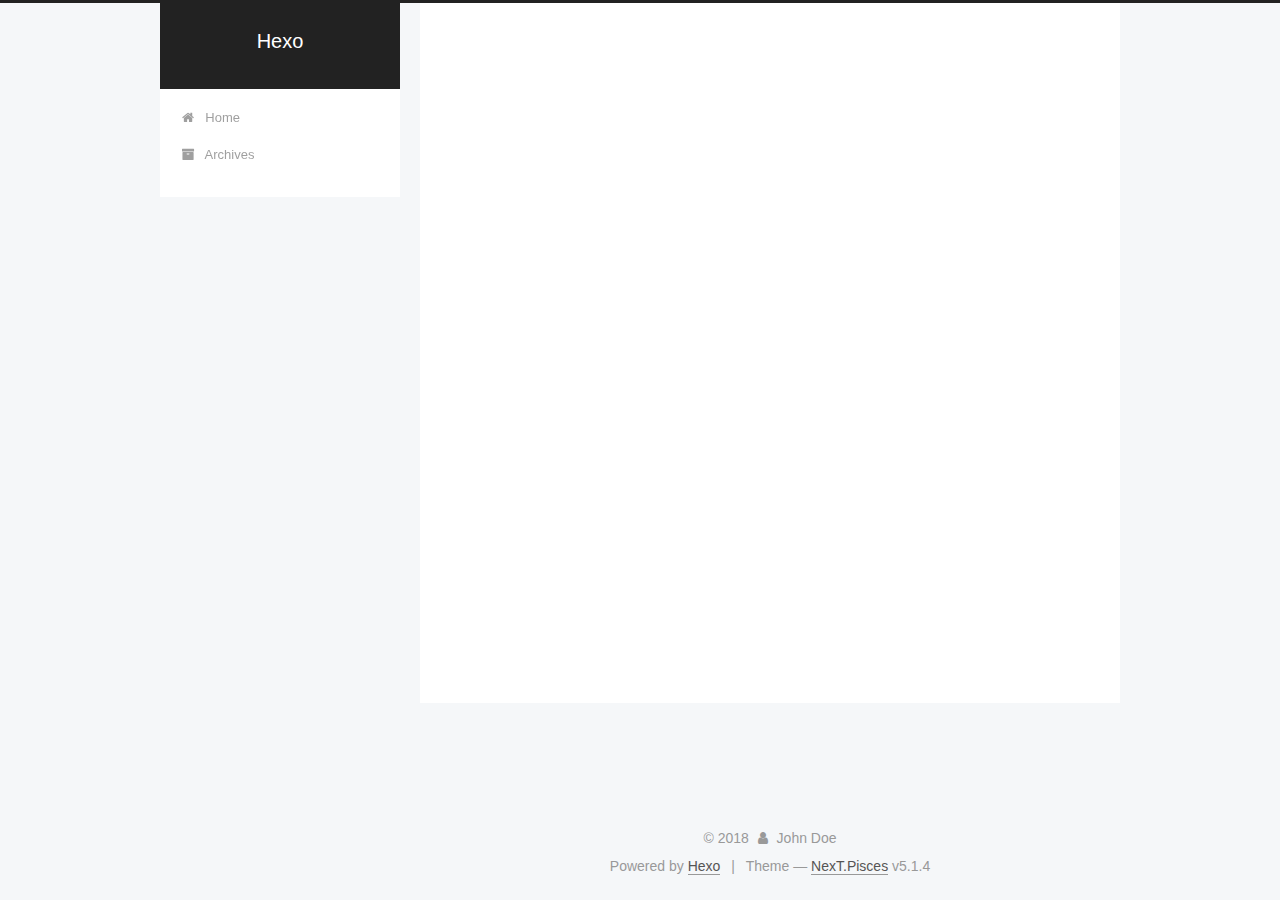
==== archives/index.html @ c9b297ca "Site updated: 2018-09-08 12:17:05" ====
<!DOCTYPE html>



  


<html class="theme-next pisces use-motion" lang="">
<head>
  <meta charset="UTF-8"/>
<meta http-equiv="X-UA-Compatible" content="IE=edge" />
<meta name="viewport" content="width=device-width, initial-scale=1, maximum-scale=1"/>
<meta name="theme-color" content="#222">









<meta http-equiv="Cache-Control" content="no-transform" />
<meta http-equiv="Cache-Control" content="no-siteapp" />
















  
  
  <link href="/lib/fancybox/source/jquery.fancybox.css?v=2.1.5" rel="stylesheet" type="text/css" />







<link href="/lib/font-awesome/css/font-awesome.min.css?v=4.6.2" rel="stylesheet" type="text/css" />

<link href="/css/main.css?v=5.1.4" rel="stylesheet" type="text/css" />


  <link rel="apple-touch-icon" sizes="180x180" href="/images/apple-touch-icon-next.png?v=5.1.4">


  <link rel="icon" type="image/png" sizes="32x32" href="/images/favicon-32x32-next.png?v=5.1.4">


  <link rel="icon" type="image/png" sizes="16x16" href="/images/favicon-16x16-next.png?v=5.1.4">


  <link rel="mask-icon" href="/images/logo.svg?v=5.1.4" color="#222">





  <meta name="keywords" content="Hexo, NexT" />










<meta property="og:type" content="website">
<meta property="og:title" content="Hexo">
<meta property="og:url" content="http://yoursite.com/archives/index.html">
<meta property="og:site_name" content="Hexo">
<meta property="og:locale" content="default">
<meta name="twitter:card" content="summary">
<meta name="twitter:title" content="Hexo">



<script type="text/javascript" id="hexo.configurations">
  var NexT = window.NexT || {};
  var CONFIG = {
    root: '/',
    scheme: 'Pisces',
    version: '5.1.4',
    sidebar: {"position":"left","display":"post","offset":12,"b2t":false,"scrollpercent":false,"onmobile":false},
    fancybox: true,
    tabs: true,
    motion: {"enable":true,"async":false,"transition":{"post_block":"fadeIn","post_header":"slideDownIn","post_body":"slideDownIn","coll_header":"slideLeftIn","sidebar":"slideUpIn"}},
    duoshuo: {
      userId: '0',
      author: 'Author'
    },
    algolia: {
      applicationID: '',
      apiKey: '',
      indexName: '',
      hits: {"per_page":10},
      labels: {"input_placeholder":"Search for Posts","hits_empty":"We didn't find any results for the search: ${query}","hits_stats":"${hits} results found in ${time} ms"}
    }
  };
</script>



  <link rel="canonical" href="http://yoursite.com/archives/"/>





  <title>Archive | Hexo</title>
  








</head>

<body itemscope itemtype="http://schema.org/WebPage" lang="default">

  
  
    
  

  <div class="container sidebar-position-left page-archive">
    <div class="headband"></div>

    <header id="header" class="header" itemscope itemtype="http://schema.org/WPHeader">
      <div class="header-inner"><div class="site-brand-wrapper">
  <div class="site-meta ">
    

    <div class="custom-logo-site-title">
      <a href="/"  class="brand" rel="start">
        <span class="logo-line-before"><i></i></span>
        <span class="site-title">Hexo</span>
        <span class="logo-line-after"><i></i></span>
      </a>
    </div>
      
        <p class="site-subtitle"></p>
      
  </div>

  <div class="site-nav-toggle">
    <button>
      <span class="btn-bar"></span>
      <span class="btn-bar"></span>
      <span class="btn-bar"></span>
    </button>
  </div>
</div>

<nav class="site-nav">
  

  
    <ul id="menu" class="menu">
      
        
        <li class="menu-item menu-item-home">
          <a href="/" rel="section">
            
              <i class="menu-item-icon fa fa-fw fa-home"></i> <br />
            
            Home
          </a>
        </li>
      
        
        <li class="menu-item menu-item-archives">
          <a href="/archives/" rel="section">
            
              <i class="menu-item-icon fa fa-fw fa-archive"></i> <br />
            
            Archives
          </a>
        </li>
      

      
    </ul>
  

  
</nav>



 </div>
    </header>

    <main id="main" class="main">
      <div class="main-inner">
        <div class="content-wrap">
          <div id="content" class="content">
            

  
  
  
  <div class="post-block archive">
    <div id="posts" class="posts-collapse">
      <span class="archive-move-on"></span>

      <span class="archive-page-counter">
        
        
        
          
        
        Um..! 1 post. Keep on posting.
      </span>

      

        
        
        

        
          
          <div class="collection-title">
            <h1 class="archive-year" id="archive-year-2018">2018</h1>
          </div>
        
        

        

  <article class="post post-type-normal" itemscope itemtype="http://schema.org/Article">
    <header class="post-header">

      <h2 class="post-title">
        
            <a class="post-title-link" href="/2018/09/08/hello-world/" itemprop="url">
              
                <span itemprop="name">Hello World</span>
              
            </a>
        
      </h2>

      <div class="post-meta">
        <time class="post-time" itemprop="dateCreated"
              datetime="2018-09-08T11:12:40+08:00"
              content="2018-09-08" >
          09-08
        </time>
      </div>

    </header>
  </article>



      

    </div>
  </div>
  
  
  

  



          </div>
          


          

        </div>
        
          
  
  <div class="sidebar-toggle">
    <div class="sidebar-toggle-line-wrap">
      <span class="sidebar-toggle-line sidebar-toggle-line-first"></span>
      <span class="sidebar-toggle-line sidebar-toggle-line-middle"></span>
      <span class="sidebar-toggle-line sidebar-toggle-line-last"></span>
    </div>
  </div>

  <aside id="sidebar" class="sidebar">
    
    <div class="sidebar-inner">

      

      

      <section class="site-overview-wrap sidebar-panel sidebar-panel-active">
        <div class="site-overview">
          <div class="site-author motion-element" itemprop="author" itemscope itemtype="http://schema.org/Person">
            
              <p class="site-author-name" itemprop="name">John Doe</p>
              <p class="site-description motion-element" itemprop="description"></p>
          </div>

          <nav class="site-state motion-element">

            
              <div class="site-state-item site-state-posts">
              
                <a href="/archives/">
              
                  <span class="site-state-item-count">1</span>
                  <span class="site-state-item-name">posts</span>
                </a>
              </div>
            

            

            

          </nav>

          

          

          
          

          
          

          

        </div>
      </section>

      

      

    </div>
  </aside>


        
      </div>
    </main>

    <footer id="footer" class="footer">
      <div class="footer-inner">
        <div class="copyright">&copy; <span itemprop="copyrightYear">2018</span>
  <span class="with-love">
    <i class="fa fa-user"></i>
  </span>
  <span class="author" itemprop="copyrightHolder">John Doe</span>

  
</div>


  <div class="powered-by">Powered by <a class="theme-link" target="_blank" href="https://hexo.io">Hexo</a></div>



  <span class="post-meta-divider">|</span>



  <div class="theme-info">Theme &mdash; <a class="theme-link" target="_blank" href="https://github.com/iissnan/hexo-theme-next">NexT.Pisces</a> v5.1.4</div>




        







        
      </div>
    </footer>

    
      <div class="back-to-top">
        <i class="fa fa-arrow-up"></i>
        
      </div>
    

    

  </div>

  

<script type="text/javascript">
  if (Object.prototype.toString.call(window.Promise) !== '[object Function]') {
    window.Promise = null;
  }
</script>









  












  
  
    <script type="text/javascript" src="/lib/jquery/index.js?v=2.1.3"></script>
  

  
  
    <script type="text/javascript" src="/lib/fastclick/lib/fastclick.min.js?v=1.0.6"></script>
  

  
  
    <script type="text/javascript" src="/lib/jquery_lazyload/jquery.lazyload.js?v=1.9.7"></script>
  

  
  
    <script type="text/javascript" src="/lib/velocity/velocity.min.js?v=1.2.1"></script>
  

  
  
    <script type="text/javascript" src="/lib/velocity/velocity.ui.min.js?v=1.2.1"></script>
  

  
  
    <script type="text/javascript" src="/lib/fancybox/source/jquery.fancybox.pack.js?v=2.1.5"></script>
  


  


  <script type="text/javascript" src="/js/src/utils.js?v=5.1.4"></script>

  <script type="text/javascript" src="/js/src/motion.js?v=5.1.4"></script>



  
  


  <script type="text/javascript" src="/js/src/affix.js?v=5.1.4"></script>

  <script type="text/javascript" src="/js/src/schemes/pisces.js?v=5.1.4"></script>



  

  


  <script type="text/javascript" src="/js/src/bootstrap.js?v=5.1.4"></script>



  


  




	





  





  












  





  

  

  

  
  

  

  

  

</body>
</html>
---- css/main.css ----
/* normalize.css v3.0.2 | MIT License | git.io/normalize */
html {
  font-family: sans-serif; /* 1 */
  -ms-text-size-adjust: 100%; /* 2 */
  -webkit-text-size-adjust: 100%; /* 2 */
}
body {
  margin: 0;
}
article,
aside,
details,
figcaption,
figure,
footer,
header,
hgroup,
main,
menu,
nav,
section,
summary {
  display: block;
}
audio,
canvas,
progress,
video {
  display: inline-block; /* 1 */
  vertical-align: baseline; /* 2 */
}
audio:not([controls]) {
  display: none;
  height: 0;
}
[hidden],
template {
  display: none;
}
a {
  background-color: transparent;
}
a:active,
a:hover {
  outline: 0;
}
abbr[title] {
  border-bottom: 1px dotted;
}
b,
strong {
  font-weight: bold;
}
dfn {
  font-style: italic;
}
h1 {
  font-size: 2em;
  margin: 0.67em 0;
}
mark {
  background: #ff0;
  color: #000;
}
small {
  font-size: 80%;
}
sub,
sup {
  font-size: 75%;
  line-height: 0;
  position: relative;
  vertical-align: baseline;
}
sup {
  top: -0.5em;
}
sub {
  bottom: -0.25em;
}
img {
  border: 0;
}
svg:not(:root) {
  overflow: hidden;
}
figure {
  margin: 1em 40px;
}
hr {
  -moz-box-sizing: content-box;
  box-sizing: content-box;
  height: 0;
}
pre {
  overflow: auto;
}
code,
kbd,
pre,
samp {
  font-family: monospace, monospace;
  font-size: 1em;
}
button,
input,
optgroup,
select,
textarea {
  color: inherit; /* 1 */
  font: inherit; /* 2 */
  margin: 0; /* 3 */
}
button {
  overflow: visible;
}
button,
select {
  text-transform: none;
}
button,
html input[type="button"],
input[type="reset"],
input[type="submit"] {
  -webkit-appearance: button; /* 2 */
  cursor: pointer; /* 3 */
}
button[disabled],
html input[disabled] {
  cursor: default;
}
button::-moz-focus-inner,
input::-moz-focus-inner {
  border: 0;
  padding: 0;
}
input {
  line-height: normal;
}
input[type="checkbox"],
input[type="radio"] {
  box-sizing: border-box; /* 1 */
  padding: 0; /* 2 */
}
input[type="number"]::-webkit-inner-spin-button,
input[type="number"]::-webkit-outer-spin-button {
  height: auto;
}
input[type="search"] {
  -webkit-appearance: textfield; /* 1 */
  -moz-box-sizing: content-box;
  -webkit-box-sizing: content-box; /* 2 */
  box-sizing: content-box;
}
input[type="search"]::-webkit-search-cancel-button,
input[type="search"]::-webkit-search-decoration {
  -webkit-appearance: none;
}
fieldset {
  border: 1px solid #c0c0c0;
  margin: 0 2px;
  padding: 0.35em 0.625em 0.75em;
}
legend {
  border: 0; /* 1 */
  padding: 0; /* 2 */
}
textarea {
  overflow: auto;
}
optgroup {
  font-weight: bold;
}
table {
  border-collapse: collapse;
  border-spacing: 0;
}
td,
th {
  padding: 0;
}
::selection {
  background: #262a30;
  color: #fff;
}
body {
  position: relative;
  font-family: 'Lato', "PingFang SC", "Microsoft YaHei", sans-serif;
  font-size: 14px;
  line-height: 2;
  color: #555;
  background: #f5f7f9;
}
@media (max-width: 767px) {
  body {
    padding-right: 0 !important;
  }
}
@media (min-width: 768px) and (max-width: 991px) {
  body {
    padding-right: 0 !important;
  }
}
@media (min-width: 1600px) {
  body {
    font-size: 16px;
  }
}
h1,
h2,
h3,
h4,
h5,
h6 {
  margin: 0;
  padding: 0;
  font-weight: bold;
  line-height: 1.5;
  font-family: 'Lato', "PingFang SC", "Microsoft YaHei", sans-serif;
}
h2,
h3,
h4,
h5,
h6 {
  margin: 20px 0 15px;
}
h1 {
  font-size: 22px;
}
@media (max-width: 767px) {
  h1 {
    font-size: 18px;
  }
}
h2 {
  font-size: 20px;
}
@media (max-width: 767px) {
  h2 {
    font-size: 16px;
  }
}
h3 {
  font-size: 18px;
}
@media (max-width: 767px) {
  h3 {
    font-size: 14px;
  }
}
h4 {
  font-size: 16px;
}
@media (max-width: 767px) {
  h4 {
    font-size: 12px;
  }
}
h5 {
  font-size: 14px;
}
@media (max-width: 767px) {
  h5 {
    font-size: 10px;
  }
}
h6 {
  font-size: 12px;
}
@media (max-width: 767px) {
  h6 {
    font-size: 8px;
  }
}
p {
  margin: 0 0 20px 0;
}
a {
  color: #555;
  text-decoration: none;
  outline: none;
  border-bottom: 1px solid #999;
  word-wrap: break-word;
}
a:hover {
  color: #222;
  border-bottom-color: #222;
}
blockquote {
  margin: 0;
  padding: 0;
}
img {
  display: block;
  margin: auto;
  max-width: 100%;
  height: auto;
}
hr {
  margin: 40px 0;
  height: 3px;
  border: none;
  background-color: #ddd;
  background-image: repeating-linear-gradient(-45deg, #fff, #fff 4px, transparent 4px, transparent 8px);
}
blockquote {
  padding: 0 15px;
  color: #666;
  border-left: 4px solid #ddd;
}
blockquote cite::before {
  content: "-";
  padding: 0 5px;
}
dt {
  font-weight: 700;
}
dd {
  margin: 0;
  padding: 0;
}
kbd {
  border: 1px solid #ccc;
  border-radius: 0.2em;
  box-shadow: 0.1em 0.1em 0.2em rgba(0,0,0,0.1);
  background-color: #f9f9f9;
  font-family: inherit;
  background-image: -webkit-linear-gradient(top, #eee, #fff, #eee);
  padding: 0.1em 0.3em;
  white-space: nowrap;
}
.text-left {
  text-align: left;
}
.text-center {
  text-align: center;
}
.text-right {
  text-align: right;
}
.text-justify {
  text-align: justify;
}
.text-nowrap {
  white-space: nowrap;
}
.text-lowercase {
  text-transform: lowercase;
}
.text-uppercase {
  text-transform: uppercase;
}
.text-capitalize {
  text-transform: capitalize;
}
.center-block {
  display: block;
  margin-left: auto;
  margin-right: auto;
}
.clearfix:before,
.clearfix:after {
  content: " ";
  display: table;
}
.clearfix:after {
  clear: both;
}
.pullquote {
  width: 45%;
}
.pullquote.left {
  float: left;
  margin-left: 5px;
  margin-right: 10px;
}
.pullquote.right {
  float: right;
  margin-left: 10px;
  margin-right: 5px;
}
.affix.affix.affix {
  position: fixed;
}
.translation {
  margin-top: -20px;
  font-size: 14px;
  color: #999;
}
.scrollbar-measure {
  width: 100px;
  height: 100px;
  overflow: scroll;
  position: absolute;
  top: -9999px;
}
.use-motion .motion-element {
  opacity: 0;
}
table {
  margin: 20px 0;
  width: 100%;
  border-collapse: collapse;
  border-spacing: 0;
  border: 1px solid #ddd;
  font-size: 14px;
  table-layout: fixed;
  word-wrap: break-all;
}
table>tbody>tr:nth-of-type(odd) {
  background-color: #f9f9f9;
}
table>tbody>tr:hover {
  background-color: #f5f5f5;
}
caption,
th,
td {
  padding: 8px;
  text-align: left;
  vertical-align: middle;
  font-weight: normal;
}
th,
td {
  border-bottom: 3px solid #ddd;
  border-right: 1px solid #eee;
}
th {
  padding-bottom: 10px;
  font-weight: 700;
}
td {
  border-bottom-width: 1px;
}
html,
body {
  height: 100%;
}
.container {
  position: relative;
  min-height: 100%;
}
.header-inner {
  margin: 0 auto;
  padding: 100px 0 70px;
  width: 700px;
}
@media (min-width: 1600px) {
  .container .header-inner {
    width: 900px;
  }
}
.main {
  padding-bottom: 150px;
}
.main-inner {
  margin: 0 auto;
  width: 700px;
}
@media (min-width: 1600px) {
  .container .main-inner {
    width: 900px;
  }
}
.footer {
  position: absolute;
  left: 0;
  bottom: 0;
  width: 100%;
  min-height: 50px;
}
.footer-inner {
  box-sizing: border-box;
  margin: 20px auto;
  width: 700px;
}
@media (min-width: 1600px) {
  .container .footer-inner {
    width: 900px;
  }
}
pre,
.highlight {
  overflow: auto;
  margin: 20px 0;
  padding: 0;
  font-size: 13px;
  color: #4d4d4c;
  background: #f7f7f7;
  line-height: 1.6;
}
pre,
code {
  font-family: consolas, Menlo, "PingFang SC", "Microsoft YaHei", monospace;
}
code {
  padding: 2px 4px;
  word-wrap: break-word;
  color: #555;
  background: #eee;
  border-radius: 3px;
  font-size: 13px;
}
pre {
  padding: 10px;
}
pre code {
  padding: 0;
  color: #4d4d4c;
  background: none;
  text-shadow: none;
}
.highlight {
  border-radius: 1px;
}
.highlight pre {
  border: none;
  margin: 0;
  padding: 10px 0;
}
.highlight table {
  margin: 0;
  width: auto;
  border: none;
}
.highlight td {
  border: none;
  padding: 0;
}
.highlight figcaption {
  font-size: 1em;
  color: #4d4d4c;
  line-height: 1em;
  margin-bottom: 1em;
}
.highlight figcaption:before,
.highlight figcaption:after {
  content: " ";
  display: table;
}
.highlight figcaption:after {
  clear: both;
}
.highlight figcaption a {
  float: right;
  color: #4d4d4c;
}
.highlight figcaption a:hover {
  border-bottom-color: #4d4d4c;
}
.highlight .gutter pre {
  padding-left: 10px;
  padding-right: 10px;
  color: #869194;
  text-align: right;
  background-color: #eff2f3;
}
.highlight .code pre {
  width: 100%;
  padding-left: 10px;
  padding-right: 10px;
  background-color: #f7f7f7;
}
.highlight .line {
  height: 20px;
}
.gutter {
  -webkit-user-select: none;
  -moz-user-select: none;
  -ms-user-select: none;
  user-select: none;
}
.gist table {
  width: auto;
}
.gist table td {
  border: none;
}
pre .deletion {
  background: #fdd;
}
pre .addition {
  background: #dfd;
}
pre .meta {
  color: #8959a8;
}
pre .comment {
  color: #8e908c;
}
pre .variable,
pre .attribute,
pre .tag,
pre .regexp,
pre .ruby .constant,
pre .xml .tag .title,
pre .xml .pi,
pre .xml .doctype,
pre .html .doctype,
pre .css .id,
pre .css .class,
pre .css .pseudo {
  color: #c82829;
}
pre .number,
pre .preprocessor,
pre .built_in,
pre .literal,
pre .params,
pre .constant,
pre .command {
  color: #f5871f;
}
pre .ruby .class .title,
pre .css .rules .attribute,
pre .string,
pre .value,
pre .inheritance,
pre .header,
pre .ruby .symbol,
pre .xml .cdata,
pre .special,
pre .number,
pre .formula {
  color: #718c00;
}
pre .title,
pre .css .hexcolor {
  color: #3e999f;
}
pre .function,
pre .python .decorator,
pre .python .title,
pre .ruby .function .title,
pre .ruby .title .keyword,
pre .perl .sub,
pre .javascript .title,
pre .coffeescript .title {
  color: #4271ae;
}
pre .keyword,
pre .javascript .function {
  color: #8959a8;
}
.full-image.full-image.full-image.full-image {
  border: none;
  max-width: 100%;
  width: auto;
  margin: 20px auto 25px;
}
@media (min-width: 992px) {
  .full-image.full-image.full-image.full-image {
    max-width: none;
    width: 118%;
    margin: 0 -9%;
  }
}
.blockquote-center,
.page-home .post-type-quote blockquote,
.page-post-detail .post-type-quote blockquote {
  position: relative;
  margin: 40px 0;
  padding: 0;
  border-left: none;
  text-align: center;
}
.blockquote-center::before,
.page-home .post-type-quote blockquote::before,
.page-post-detail .post-type-quote blockquote::before,
.blockquote-center::after,
.page-home .post-type-quote blockquote::after,
.page-post-detail .post-type-quote blockquote::after {
  position: absolute;
  content: ' ';
  display: block;
  width: 100%;
  height: 24px;
  opacity: 0.2;
  background-repeat: no-repeat;
  background-position: 0 -6px;
  background-size: 22px 22px;
}
.blockquote-center::before,
.page-home .post-type-quote blockquote::before,
.page-post-detail .post-type-quote blockquote::before {
  top: -20px;
  background-image: url("../images/quote-l.svg");
  border-top: 1px solid #ccc;
}
.blockquote-center::after,
.page-home .post-type-quote blockquote::after,
.page-post-detail .post-type-quote blockquote::after {
  bottom: -20px;
  background-image: url("../images/quote-r.svg");
  border-bottom: 1px solid #ccc;
  background-position: 100% 8px;
}
.blockquote-center p,
.page-home .post-type-quote blockquote p,
.page-post-detail .post-type-quote blockquote p,
.blockquote-center div,
.page-home .post-type-quote blockquote div,
.page-post-detail .post-type-quote blockquote div {
  text-align: center;
}
.post .post-body .group-picture img {
  box-sizing: border-box;
  padding: 0 3px;
  border: none;
}
.post .group-picture-row {
  overflow: hidden;
  margin-top: 6px;
}
.post .group-picture-row:first-child {
  margin-top: 0;
}
.post .group-picture-column {
  float: left;
}
.page-post-detail .post-body .group-picture-column {
  float: none;
  margin-top: 10px;
  width: auto !important;
}
.page-post-detail .post-body .group-picture-column img {
  margin: 0 auto;
}
.page-archive .group-picture-container {
  overflow: hidden;
}
.page-archive .group-picture-row {
  float: left;
}
.page-archive .group-picture-row:first-child {
  margin-top: 6px;
}
.page-archive .group-picture-column {
  max-width: 150px;
  max-height: 150px;
}
.post-body .note {
  position: relative;
  padding: 15px;
  margin-bottom: 20px;
  border: 1px solid #eee;
  border-left-width: 5px;
  border-radius: 3px;
}
.post-body .note h2,
.post-body .note h3,
.post-body .note h4,
.post-body .note h5,
.post-body .note h6 {
  margin-top: 0;
  margin-bottom: 0;
  border-bottom: initial;
  padding-top: 0 !important;
}
.post-body .note p:first-child,
.post-body .note ul:first-child,
.post-body .note ol:first-child,
.post-body .note table:first-child,
.post-body .note pre:first-child,
.post-body .note blockquote:first-child {
  margin-top: 0;
}
.post-body .note p:last-child,
.post-body .note ul:last-child,
.post-body .note ol:last-child,
.post-body .note table:last-child,
.post-body .note pre:last-child,
.post-body .note blockquote:last-child {
  margin-bottom: 0;
}
.post-body .note.default {
  border-left-color: #777;
}
.post-body .note.default h2,
.post-body .note.default h3,
.post-body .note.default h4,
.post-body .note.default h5,
.post-body .note.default h6 {
  color: #777;
}
.post-body .note.primary {
  border-left-color: #6f42c1;
}
.post-body .note.primary h2,
.post-body .note.primary h3,
.post-body .note.primary h4,
.post-body .note.primary h5,
.post-body .note.primary h6 {
  color: #6f42c1;
}
.post-body .note.info {
  border-left-color: #428bca;
}
.post-body .note.info h2,
.post-body .note.info h3,
.post-body .note.info h4,
.post-body .note.info h5,
.post-body .note.info h6 {
  color: #428bca;
}
.post-body .note.success {
  border-left-color: #5cb85c;
}
.post-body .note.success h2,
.post-body .note.success h3,
.post-body .note.success h4,
.post-body .note.success h5,
.post-body .note.success h6 {
  color: #5cb85c;
}
.post-body .note.warning {
  border-left-color: #f0ad4e;
}
.post-body .note.warning h2,
.post-body .note.warning h3,
.post-body .note.warning h4,
.post-body .note.warning h5,
.post-body .note.warning h6 {
  color: #f0ad4e;
}
.post-body .note.danger {
  border-left-color: #d9534f;
}
.post-body .note.danger h2,
.post-body .note.danger h3,
.post-body .note.danger h4,
.post-body .note.danger h5,
.post-body .note.danger h6 {
  color: #d9534f;
}
.post-body .label {
  display: inline;
  padding: 0 2px;
  white-space: nowrap;
}
.post-body .label.default {
  background-color: #f0f0f0;
}
.post-body .label.primary {
  background-color: #efe6f7;
}
.post-body .label.info {
  background-color: #e5f2f8;
}
.post-body .label.success {
  background-color: #e7f4e9;
}
.post-body .label.warning {
  background-color: #fcf6e1;
}
.post-body .label.danger {
  background-color: #fae8eb;
}
.post-body .tabs {
  position: relative;
  display: block;
  margin-bottom: 20px;
  padding-top: 10px;
}
.post-body .tabs ul.nav-tabs {
  margin: 0;
  padding: 0;
  display: flex;
  margin-bottom: -1px;
}
@media (max-width: 413px) {
  .post-body .tabs ul.nav-tabs {
    display: block;
    margin-bottom: 5px;
  }
}
.post-body .tabs ul.nav-tabs li.tab {
  list-style-type: none !important;
  margin: 0 0.25em 0 0;
  border-top: 3px solid transparent;
  border-left: 1px solid transparent;
  border-right: 1px solid transparent;
}
@media (max-width: 413px) {
  .post-body .tabs ul.nav-tabs li.tab {
    margin: initial;
    border-top: 1px solid transparent;
    border-left: 3px solid transparent;
    border-right: 1px solid transparent;
    border-bottom: 1px solid transparent;
  }
}
.post-body .tabs ul.nav-tabs li.tab a {
  outline: 0;
  border-bottom: initial;
  display: block;
  line-height: 1.8em;
  padding: 0.25em 0.75em;
  transition-duration: 0.2s;
  transition-timing-function: ease-out;
  transition-delay: 0s;
}
.post-body .tabs ul.nav-tabs li.tab a i {
  width: 1.285714285714286em;
}
.post-body .tabs ul.nav-tabs li.tab.active {
  border-top: 3px solid #fc6423;
  border-left: 1px solid #ddd;
  border-right: 1px solid #ddd;
  background-color: #fff;
}
@media (max-width: 413px) {
  .post-body .tabs ul.nav-tabs li.tab.active {
    border-top: 1px solid #ddd;
    border-left: 3px solid #fc6423;
    border-right: 1px solid #ddd;
    border-bottom: 1px solid #ddd;
  }
}
.post-body .tabs ul.nav-tabs li.tab.active a {
  cursor: default;
  color: #555;
}
.post-body .tabs .tab-content {
  background-color: #fff;
}
.post-body .tabs .tab-content .tab-pane {
  border: 1px solid #ddd;
  padding: 20px 20px 0 20px;
}
.post-body .tabs .tab-content .tab-pane:not(.active) {
  display: none !important;
}
.post-body .tabs .tab-content .tab-pane.active {
  display: block !important;
}
.btn {
  display: inline-block;
  padding: 0 20px;
  font-size: 14px;
  color: #555;
  background: #fff;
  border: 2px solid #555;
  text-decoration: none;
  border-radius: 2px;
  transition-property: background-color;
  transition-duration: 0.2s;
  transition-timing-function: ease-in-out;
  transition-delay: 0s;
  line-height: 2;
}
.btn:hover {
  border-color: #222;
  color: #fff;
  background: #222;
}
.btn +.btn {
  margin: 0 0 8px 8px;
}
.btn .fa-fw {
  width: 1.285714285714286em;
  text-align: left;
}
.btn-bar {
  display: block;
  width: 22px;
  height: 2px;
  background: #555;
  border-radius: 1px;
}
.btn-bar+.btn-bar {
  margin-top: 4px;
}
.pagination {
  margin: 120px 0 40px;
  text-align: center;
  border-top: 1px solid #eee;
}
.page-number-basic,
.pagination .prev,
.pagination .next,
.pagination .page-number,
.pagination .space {
  display: inline-block;
  position: relative;
  top: -1px;
  margin: 0 10px;
  padding: 0 11px;
}
@media (max-width: 767px) {
  .page-number-basic,
  .pagination .prev,
  .pagination .next,
  .pagination .page-number,
  .pagination .space {
    margin: 0 5px;
  }
}
.pagination .prev,
.pagination .next,
.pagination .page-number {
  border-bottom: 0;
  border-top: 1px solid #eee;
  transition-property: border-color;
  transition-duration: 0.2s;
  transition-timing-function: ease-in-out;
  transition-delay: 0s;
}
.pagination .prev:hover,
.pagination .next:hover,
.pagination .page-number:hover {
  border-top-color: #222;
}
.pagination .space {
  padding: 0;
  margin: 0;
}
.pagination .prev {
  margin-left: 0;
}
.pagination .next {
  margin-right: 0;
}
.pagination .page-number.current {
  color: #fff;
  background: #ccc;
  border-top-color: #ccc;
}
@media (max-width: 767px) {
  .pagination {
    border-top: none;
  }
  .pagination .prev,
  .pagination .next,
  .pagination .page-number {
    margin-bottom: 10px;
    border-top: 0;
    border-bottom: 1px solid #eee;
    padding: 0 10px;
  }
  .pagination .prev:hover,
  .pagination .next:hover,
  .pagination .page-number:hover {
    border-bottom-color: #222;
  }
}
.comments {
  margin: 60px 20px 0;
}
.tag-cloud {
  text-align: center;
}
.tag-cloud a {
  display: inline-block;
  margin: 10px;
}
.back-to-top {
  box-sizing: border-box;
  position: fixed;
  bottom: -100px;
  right: 30px;
  z-index: 1050;
  padding: 0 6px;
  width: 24px;
  background: #222;
  font-size: 12px;
  opacity: 0.6;
  color: #fff;
  cursor: pointer;
  text-align: center;
  -webkit-transform: translateZ(0);
  transition-property: bottom;
  transition-duration: 0.2s;
  transition-timing-function: ease-in-out;
  transition-delay: 0s;
}
@media (min-width: 768px) and (max-width: 991px) {
  .back-to-top {
    display: none !important;
  }
}
@media (max-width: 767px) {
  .back-to-top {
    display: none !important;
  }
}
.back-to-top.back-to-top-on {
  bottom: 30px;
}
.header {
  background: transparent;
}
.header-inner {
  position: relative;
}
.headband {
  height: 3px;
  background: #222;
}
.site-meta {
  margin: 0;
  text-align: center;
}
@media (max-width: 767px) {
  .site-meta {
    text-align: center;
  }
}
.brand {
  position: relative;
  display: inline-block;
  padding: 0 40px;
  color: #fff;
  background: #222;
  border-bottom: none;
}
.brand:hover {
  color: #fff;
}
.logo {
  display: inline-block;
  margin-right: 5px;
  line-height: 36px;
  vertical-align: top;
}
.site-title {
  display: inline-block;
  vertical-align: top;
  line-height: 36px;
  font-size: 20px;
  font-weight: normal;
  font-family: 'Lato', "PingFang SC", "Microsoft YaHei", sans-serif;
}
.site-subtitle {
  margin-top: 10px;
  font-size: 13px;
  color: #ddd;
}
.use-motion .brand {
  opacity: 0;
}
.use-motion .logo,
.use-motion .site-title,
.use-motion .site-subtitle {
  opacity: 0;
  position: relative;
  top: -10px;
}
.site-nav-toggle {
  display: none;
  position: absolute;
  top: 10px;
  left: 10px;
}
@media (max-width: 767px) {
  .site-nav-toggle {
    display: block;
  }
}
.site-nav-toggle button {
  margin-top: 2px;
  padding: 9px 10px;
  background: transparent;
  border: none;
}
@media (max-width: 767px) {
  .site-nav {
    display: none;
    margin: 0 -10px;
    padding: 0 10px;
    clear: both;
    border-top: 1px solid #ddd;
  }
}
@media (min-width: 768px) and (max-width: 991px) {
  .site-nav {
    display: block !important;
  }
}
@media (min-width: 992px) {
  .site-nav {
    display: block !important;
  }
}
.menu {
  margin-top: 20px;
  padding-left: 0;
  text-align: center;
}
.menu .menu-item {
  display: inline-block;
  margin: 0 10px;
  list-style: none;
}
@media screen and (max-width: 767px) {
  .menu .menu-item {
    margin-top: 10px;
  }
}
.menu .menu-item a {
  display: block;
  font-size: 13px;
  line-height: inherit;
  border-bottom: 1px solid transparent;
  transition-property: border-color;
  transition-duration: 0.2s;
  transition-timing-function: ease-in-out;
  transition-delay: 0s;
}
.menu .menu-item a:hover,
.menu-item-active a {
  border-bottom-color: #222;
}
.menu .menu-item .fa {
  margin-right: 5px;
}
.use-motion .menu-item {
  opacity: 0;
}
.post-body {
  font-family: 'Lato', "PingFang SC", "Microsoft YaHei", sans-serif;
}
@media (max-width: 767px) {
  .post-body {
    word-break: break-word;
  }
}
.post-body .fancybox img {
  display: block !important;
  margin: 0 auto;
  cursor: pointer;
  cursor: zoom-in;
  cursor: -webkit-zoom-in;
}
.post-body .image-caption,
.post-body .figure .caption {
  margin: -20px auto 15px;
  text-align: center;
  font-size: 14px;
  color: #999;
  font-weight: bold;
  line-height: 1;
}
.post-sticky-flag {
  display: inline-block;
  font-size: 16px;
  -ms-transform: rotate(30deg);
  -webkit-transform: rotate(30deg);
  -moz-transform: rotate(30deg);
  -ms-transform: rotate(30deg);
  -o-transform: rotate(30deg);
  transform: rotate(30deg);
}
.use-motion .post-block,
.use-motion .pagination,
.use-motion .comments {
  opacity: 0;
}
.use-motion .post-header {
  opacity: 0;
}
.use-motion .post-body {
  opacity: 0;
}
.use-motion .collection-title {
  opacity: 0;
}
.posts-expand {
  padding-top: 40px;
}
@media (max-width: 767px) {
  .posts-expand {
    margin: 0 20px;
  }
  .post-body pre .gutter pre {
    padding-right: 10px;
  }
  .post-body .highlight {
    margin-left: 0px;
    margin-right: 0px;
    padding: 0;
  }
  .post-body .highlight .gutter pre {
    padding-right: 10px;
  }
}
@media (min-width: 992px) {
  .posts-expand .post-body {
    text-align: justify;
  }
}
.posts-expand .post-body h2,
.posts-expand .post-body h3,
.posts-expand .post-body h4,
.posts-expand .post-body h5,
.posts-expand .post-body h6 {
  padding-top: 10px;
}
.posts-expand .post-body h2 .header-anchor,
.posts-expand .post-body h3 .header-anchor,
.posts-expand .post-body h4 .header-anchor,
.posts-expand .post-body h5 .header-anchor,
.posts-expand .post-body h6 .header-anchor {
  float: right;
  margin-left: 10px;
  color: #ccc;
  border-bottom-style: none;
  visibility: hidden;
}
.posts-expand .post-body h2 .header-anchor:hover,
.posts-expand .post-body h3 .header-anchor:hover,
.posts-expand .post-body h4 .header-anchor:hover,
.posts-expand .post-body h5 .header-anchor:hover,
.posts-expand .post-body h6 .header-anchor:hover {
  color: inherit;
}
.posts-expand .post-body h2:hover .header-anchor,
.posts-expand .post-body h3:hover .header-anchor,
.posts-expand .post-body h4:hover .header-anchor,
.posts-expand .post-body h5:hover .header-anchor,
.posts-expand .post-body h6:hover .header-anchor {
  visibility: visible;
}
.posts-expand .post-body ul li {
  list-style: circle;
}
.posts-expand .post-body img {
  box-sizing: border-box;
  margin: auto;
  padding: 3px;
  border: 1px solid #ddd;
}
.posts-expand .post-body .fancybox img {
  margin: 0 auto 25px;
}
@media (max-width: 767px) {
  .posts-collapse {
    margin: 0 20px;
  }
  .posts-collapse .post-title,
  .posts-collapse .post-meta {
    display: block;
    width: auto;
    text-align: left;
  }
}
.posts-collapse {
  position: relative;
  z-index: 1010;
  margin-left: 55px;
}
.posts-collapse::after {
  content: " ";
  position: absolute;
  top: 20px;
  left: 0;
  margin-left: -2px;
  width: 4px;
  height: 100%;
  background: #f5f5f5;
  z-index: -1;
}
@media (max-width: 767px) {
  .posts-collapse {
    margin: 0 20px;
  }
}
.posts-collapse .collection-title {
  position: relative;
  margin: 60px 0;
}
.posts-collapse .collection-title h1,
.posts-collapse .collection-title h2 {
  margin-left: 20px;
}
.posts-collapse .collection-title small {
  color: #bbb;
  margin-left: 5px;
}
.posts-collapse .collection-title::before {
  content: " ";
  position: absolute;
  left: 0;
  top: 50%;
  margin-left: -4px;
  margin-top: -4px;
  width: 8px;
  height: 8px;
  background: #bbb;
  border-radius: 50%;
}
.posts-collapse .post {
  margin: 30px 0;
}
.posts-collapse .post-header {
  position: relative;
  transition-duration: 0.2s;
  transition-timing-function: ease-in-out;
  transition-delay: 0s;
  transition-property: border;
  border-bottom: 1px dashed #ccc;
}
.posts-collapse .post-header::before {
  content: " ";
  position: absolute;
  left: 0;
  top: 12px;
  width: 6px;
  height: 6px;
  margin-left: -4px;
  background: #bbb;
  border-radius: 50%;
  border: 1px solid #fff;
  transition-duration: 0.2s;
  transition-timing-function: ease-in-out;
  transition-delay: 0s;
  transition-property: background;
}
.posts-collapse .post-header:hover {
  border-bottom-color: #666;
}
.posts-collapse .post-header:hover::before {
  background: #222;
}
.posts-collapse .post-meta {
  position: absolute;
  font-size: 12px;
  left: 20px;
  top: 5px;
}
.posts-collapse .post-comments-count {
  display: none;
}
.posts-collapse .post-title {
  margin-left: 60px;
  font-size: 16px;
  font-weight: normal;
  line-height: inherit;
}
.posts-collapse .post-title::after {
  margin-left: 3px;
  opacity: 0.6;
}
.posts-collapse .post-title a {
  color: #666;
  border-bottom: none;
}
.page-home .post-type-quote .post-header,
.page-post-detail .post-type-quote .post-header,
.page-home .post-type-quote .post-tags,
.page-post-detail .post-type-quote .post-tags {
  display: none;
}
.posts-expand .post-title {
  text-align: center;
  word-break: break-word;
  font-weight: 400;
}
.posts-expand .post-title-link {
  display: inline-block;
  position: relative;
  color: #555;
  border-bottom: none;
  line-height: 1.2;
  vertical-align: top;
}
.posts-expand .post-title-link::before {
  content: "";
  position: absolute;
  width: 100%;
  height: 2px;
  bottom: 0;
  left: 0;
  background-color: #000;
  visibility: hidden;
  -webkit-transform: scaleX(0);
  -moz-transform: scaleX(0);
  -ms-transform: scaleX(0);
  -o-transform: scaleX(0);
  transform: scaleX(0);
  transition-duration: 0.2s;
  transition-timing-function: ease-in-out;
  transition-delay: 0s;
}
.posts-expand .post-title-link:hover::before {
  visibility: visible;
  -webkit-transform: scaleX(1);
  -moz-transform: scaleX(1);
  -ms-transform: scaleX(1);
  -o-transform: scaleX(1);
  transform: scaleX(1);
}
.posts-expand .post-title-link .fa {
  font-size: 16px;
}
.posts-expand .post-meta {
  margin: 3px 0 60px 0;
  color: #999;
  font-family: 'Lato', "PingFang SC", "Microsoft YaHei", sans-serif;
  font-size: 12px;
  text-align: center;
}
.posts-expand .post-meta .post-category-list {
  display: inline-block;
  margin: 0;
  padding: 3px;
}
.posts-expand .post-meta .post-category-list-link {
  color: #999;
}
.posts-expand .post-meta .post-description {
  font-size: 14px;
  margin-top: 2px;
}
.post-meta-divider {
  margin: 0 0.5em;
}
.post-meta-item-icon {
  margin-right: 3px;
}
@media (min-width: 768px) and (max-width: 991px) {
  .post-meta-item-icon {
    display: inline-block;
  }
}
@media (max-width: 767px) {
  .post-meta-item-icon {
    display: inline-block;
  }
}
@media (min-width: 768px) and (max-width: 991px) {
  .post-meta-item-text {
    display: none;
  }
}
@media (max-width: 767px) {
  .post-meta-item-text {
    display: none;
  }
}
@media (max-width: 767px) {
  .posts-expand .post-comments-count {
    display: none;
  }
}
.post-button {
  margin-top: 40px;
}
.posts-expand .post-tags {
  margin-top: 40px;
  text-align: center;
}
.posts-expand .post-tags a {
  display: inline-block;
  margin-right: 10px;
  font-size: 13px;
}
.post-nav {
  display: table;
  margin-top: 15px;
  width: 100%;
  border-top: 1px solid #eee;
}
.post-nav-divider {
  display: table-cell;
  width: 10%;
}
.post-nav-item {
  display: table-cell;
  padding: 10px 0 0 0;
  width: 45%;
  vertical-align: top;
}
.post-nav-item a {
  position: relative;
  display: block;
  line-height: 25px;
  font-size: 14px;
  color: #555;
  border-bottom: none;
}
.post-nav-item a:hover {
  color: #222;
  border-bottom: none;
}
.post-nav-item a:active {
  top: 2px;
}
.post-nav-item .fa {
  position: absolute;
  top: 8px;
  left: 0;
  font-size: 12px;
}
.post-nav-next a {
  padding-left: 15px;
}
.post-nav-prev {
  text-align: right;
}
.post-nav-prev a {
  padding-right: 15px;
}
.post-nav-prev .fa {
  right: 0;
  left: auto;
}
.posts-expand .post-eof {
  display: block;
  margin: 80px auto 60px;
  width: 8%;
  height: 1px;
  background: #ccc;
  text-align: center;
}
.post:last-child .post-eof.post-eof.post-eof {
  display: none;
}
.post-gallery {
  display: table;
  table-layout: fixed;
  width: 100%;
  border-collapse: separate;
}
.post-gallery-row {
  display: table-row;
}
.post-gallery .post-gallery-img {
  display: table-cell;
  text-align: center;
  vertical-align: middle;
  border: none;
}
.post-gallery .post-gallery-img img {
  max-width: 100%;
  max-height: 100%;
  border: none;
}
.fancybox-close,
.fancybox-close:hover {
  border: none;
}
.rtl.post-body p,
.rtl.post-body a,
.rtl.post-body h1,
.rtl.post-body h2,
.rtl.post-body h3,
.rtl.post-body h4,
.rtl.post-body h5,
.rtl.post-body h6,
.rtl.post-body li,
.rtl.post-body ul,
.rtl.post-body ol {
  direction: rtl;
  font-family: UKIJ Ekran;
}
.rtl.post-title {
  font-family: UKIJ Ekran;
}
.sidebar {
  position: fixed;
  right: 0;
  top: 0;
  bottom: 0;
  width: 0;
  z-index: 1040;
  box-shadow: inset 0 2px 6px #000;
  background: #222;
  -webkit-transform: translateZ(0);
}
.sidebar a {
  color: #999;
  border-bottom-color: #555;
}
.sidebar a:hover {
  color: #eee;
}
@media (min-width: 768px) and (max-width: 991px) {
  .sidebar {
    display: none !important;
  }
}
@media (max-width: 767px) {
  .sidebar {
    display: none !important;
  }
}
.sidebar-inner {
  position: relative;
  padding: 20px 10px;
  color: #999;
  text-align: center;
}
.site-overview-wrap {
  overflow: hidden;
}
.site-overview {
  overflow-y: auto;
  overflow-x: hidden;
}
.sidebar-toggle {
  position: fixed;
  right: 30px;
  bottom: 45px;
  width: 14px;
  height: 14px;
  padding: 5px;
  background: #222;
  line-height: 0;
  z-index: 1050;
  cursor: pointer;
  -webkit-transform: translateZ(0);
}
@media (min-width: 768px) and (max-width: 991px) {
  .sidebar-toggle {
    display: none !important;
  }
}
@media (max-width: 767px) {
  .sidebar-toggle {
    display: none !important;
  }
}
.sidebar-toggle-line {
  position: relative;
  display: inline-block;
  vertical-align: top;
  height: 2px;
  width: 100%;
  background: #fff;
  margin-top: 3px;
}
.sidebar-toggle-line:first-child {
  margin-top: 0;
}
.site-author-image {
  display: block;
  margin: 0 auto;
  padding: 2px;
  max-width: 120px;
  height: auto;
  border: 1px solid #eee;
}
.site-author-name {
  margin: 0;
  text-align: center;
  color: #222;
  font-weight: 600;
}
.site-description {
  margin-top: 0;
  text-align: center;
  font-size: 13px;
  color: #999;
}
.site-state {
  overflow: hidden;
  line-height: 1.4;
  white-space: nowrap;
  text-align: center;
}
.site-state-item {
  display: inline-block;
  padding: 0 15px;
  border-left: 1px solid #eee;
}
.site-state-item:first-child {
  border-left: none;
}
.site-state-item a {
  border-bottom: none;
}
.site-state-item-count {
  display: block;
  text-align: center;
  color: inherit;
  font-weight: 600;
  font-size: 16px;
}
.site-state-item-name {
  font-size: 13px;
  color: #999;
}
.feed-link {
  margin-top: 20px;
}
.feed-link a {
  display: inline-block;
  padding: 0 15px;
  color: #fc6423;
  border: 1px solid #fc6423;
  border-radius: 4px;
}
.feed-link a i {
  color: #fc6423;
  font-size: 14px;
}
.feed-link a:hover {
  color: #fff;
  background: #fc6423;
}
.feed-link a:hover i {
  color: #fff;
}
.links-of-author {
  margin-top: 20px;
}
.links-of-author a {
  display: inline-block;
  vertical-align: middle;
  margin-right: 10px;
  margin-bottom: 10px;
  border-bottom-color: #555;
  font-size: 13px;
}
.links-of-author a:before {
  display: inline-block;
  vertical-align: middle;
  margin-right: 3px;
  content: " ";
  width: 4px;
  height: 4px;
  border-radius: 50%;
  background: #29a465;
}
.links-of-blogroll {
  font-size: 13px;
}
.links-of-blogroll-title {
  margin-top: 20px;
  font-size: 14px;
  font-weight: 600;
}
.links-of-blogroll-list {
  margin: 0;
  padding: 0;
  list-style: none;
}
.links-of-blogroll-item {
  padding: 2px 10px;
}
.links-of-blogroll-item a {
  max-width: 280px;
  box-sizing: border-box;
  display: inline-block;
  overflow: hidden;
  white-space: nowrap;
  text-overflow: ellipsis;
}
.sidebar-nav {
  margin: 0 0 20px;
  padding-left: 0;
}
.sidebar-nav li {
  display: inline-block;
  cursor: pointer;
  border-bottom: 1px solid transparent;
  font-size: 14px;
  color: #555;
}
.sidebar-nav li:hover {
  color: #fc6423;
}
.page-post-detail .sidebar-nav-toc {
  padding: 0 5px;
}
.page-post-detail .sidebar-nav-overview {
  margin-left: 10px;
}
.sidebar-nav .sidebar-nav-active {
  color: #fc6423;
  border-bottom-color: #fc6423;
}
.sidebar-nav .sidebar-nav-active:hover {
  color: #fc6423;
}
.sidebar-panel {
  display: none;
}
.sidebar-panel-active {
  display: block;
}
.post-toc-empty {
  font-size: 14px;
  color: #666;
}
.post-toc-wrap {
  overflow: hidden;
}
.post-toc {
  overflow: auto;
}
.post-toc ol {
  margin: 0;
  padding: 0 2px 5px 10px;
  text-align: left;
  list-style: none;
  font-size: 14px;
}
.post-toc ol > ol {
  padding-left: 0;
}
.post-toc ol a {
  transition-duration: 0.2s;
  transition-timing-function: ease-in-out;
  transition-delay: 0s;
  transition-property: all;
  color: #666;
  border-bottom-color: #ccc;
}
.post-toc ol a:hover {
  color: #000;
  border-bottom-color: #000;
}
.post-toc .nav-item {
  overflow: hidden;
  text-overflow: ellipsis;
  text-align: justify;
  white-space: nowrap;
  line-height: 1.8;
}
.post-toc .nav .nav-child {
  display: none;
}
.post-toc .nav .active > .nav-child {
  display: block;
}
.post-toc .nav .active-current > .nav-child {
  display: block;
}
.post-toc .nav .active-current > .nav-child > .nav-item {
  display: block;
}
.post-toc .nav .active > a {
  color: #fc6423;
  border-bottom-color: #fc6423;
}
.post-toc .nav .active-current > a {
  color: #fc6423;
}
.post-toc .nav .active-current > a:hover {
  color: #fc6423;
}
.footer {
  font-size: 14px;
  color: #999;
}
.footer img {
  border: none;
}
.footer-inner {
  text-align: center;
}
.with-love {
  display: inline-block;
  margin: 0 5px;
}
.powered-by,
.theme-info {
  display: inline-block;
}
.cc-license {
  margin-top: 10px;
  text-align: center;
}
.cc-license .cc-opacity {
  opacity: 0.7;
  border-bottom: none;
}
.cc-license .cc-opacity:hover {
  opacity: 0.9;
}
.cc-license img {
  display: inline-block;
}
.theme-next #ds-thread #ds-reset {
  color: #555;
}
.theme-next #ds-thread #ds-reset .ds-replybox {
  margin-bottom: 30px;
}
.theme-next #ds-thread #ds-reset .ds-replybox .ds-avatar,
.theme-next #ds-reset .ds-avatar img {
  box-shadow: none;
}
.theme-next #ds-thread #ds-reset .ds-textarea-wrapper {
  border-color: #c7d4e1;
  background: none;
  border-top-right-radius: 3px;
  border-top-left-radius: 3px;
}
.theme-next #ds-thread #ds-reset .ds-textarea-wrapper textarea {
  height: 60px;
}
.theme-next #ds-reset .ds-rounded-top {
  border-radius: 0;
}
.theme-next #ds-thread #ds-reset .ds-post-toolbar {
  box-sizing: border-box;
  border: 1px solid #c7d4e1;
  background: #f6f8fa;
}
.theme-next #ds-thread #ds-reset .ds-post-options {
  height: 40px;
  border: none;
  background: none;
}
.theme-next #ds-thread #ds-reset .ds-toolbar-buttons {
  top: 11px;
}
.theme-next #ds-thread #ds-reset .ds-sync {
  top: 5px;
}
.theme-next #ds-thread #ds-reset .ds-post-button {
  top: 4px;
  right: 5px;
  width: 90px;
  height: 30px;
  border: 1px solid #c5ced7;
  border-radius: 3px;
  background-image: linear-gradient(#fbfbfc, #f5f7f9);
  color: #60676d;
}
.theme-next #ds-thread #ds-reset .ds-post-button:hover {
  background-position: 0 -30px;
  color: #60676d;
}
.theme-next #ds-thread #ds-reset .ds-comments-info {
  padding: 10px 0;
}
.theme-next #ds-thread #ds-reset .ds-sort {
  display: none;
}
.theme-next #ds-thread #ds-reset li.ds-tab a.ds-current {
  border: none;
  background: #f6f8fa;
  color: #60676d;
}
.theme-next #ds-thread #ds-reset li.ds-tab a.ds-current:hover {
  background-color: #e9f0f7;
  color: #60676d;
}
.theme-next #ds-thread #ds-reset li.ds-tab a {
  border-radius: 2px;
  padding: 5px;
}
.theme-next #ds-thread #ds-reset .ds-login-buttons p {
  color: #999;
  line-height: 36px;
}
.theme-next #ds-thread #ds-reset .ds-login-buttons .ds-service-list li {
  height: 28px;
}
.theme-next #ds-thread #ds-reset .ds-service-list a {
  background: none;
  padding: 5px;
  border: 1px solid;
  border-radius: 3px;
  text-align: center;
}
.theme-next #ds-thread #ds-reset .ds-service-list a:hover {
  color: #fff;
  background: #666;
}
.theme-next #ds-thread #ds-reset .ds-service-list .ds-weibo {
  color: #fc9b00;
  border-color: #fc9b00;
}
.theme-next #ds-thread #ds-reset .ds-service-list .ds-weibo:hover {
  background: #fc9b00;
}
.theme-next #ds-thread #ds-reset .ds-service-list .ds-qq {
  color: #60a3ec;
  border-color: #60a3ec;
}
.theme-next #ds-thread #ds-reset .ds-service-list .ds-qq:hover {
  background: #60a3ec;
}
.theme-next #ds-thread #ds-reset .ds-service-list .ds-renren {
  color: #2e7ac4;
  border-color: #2e7ac4;
}
.theme-next #ds-thread #ds-reset .ds-service-list .ds-renren:hover {
  background: #2e7ac4;
}
.theme-next #ds-thread #ds-reset .ds-service-list .ds-douban {
  color: #37994c;
  border-color: #37994c;
}
.theme-next #ds-thread #ds-reset .ds-service-list .ds-douban:hover {
  background: #37994c;
}
.theme-next #ds-thread #ds-reset .ds-service-list .ds-kaixin {
  color: #fef20d;
  border-color: #fef20d;
}
.theme-next #ds-thread #ds-reset .ds-service-list .ds-kaixin:hover {
  background: #fef20d;
}
.theme-next #ds-thread #ds-reset .ds-service-list .ds-netease {
  color: #f00;
  border-color: #f00;
}
.theme-next #ds-thread #ds-reset .ds-service-list .ds-netease:hover {
  background: #f00;
}
.theme-next #ds-thread #ds-reset .ds-service-list .ds-sohu {
  color: #ffcb05;
  border-color: #ffcb05;
}
.theme-next #ds-thread #ds-reset .ds-service-list .ds-sohu:hover {
  background: #ffcb05;
}
.theme-next #ds-thread #ds-reset .ds-service-list .ds-baidu {
  color: #2831e0;
  border-color: #2831e0;
}
.theme-next #ds-thread #ds-reset .ds-service-list .ds-baidu:hover {
  background: #2831e0;
}
.theme-next #ds-thread #ds-reset .ds-service-list .ds-google {
  color: #166bec;
  border-color: #166bec;
}
.theme-next #ds-thread #ds-reset .ds-service-list .ds-google:hover {
  background: #166bec;
}
.theme-next #ds-thread #ds-reset .ds-service-list .ds-weixin {
  color: #00ce0d;
  border-color: #00ce0d;
}
.theme-next #ds-thread #ds-reset .ds-service-list .ds-weixin:hover {
  background: #00ce0d;
}
.theme-next #ds-thread #ds-reset .ds-service-list .ds-more-services {
  border: none;
}
.theme-next #ds-thread #ds-reset .ds-service-list .ds-more-services:hover {
  background: none;
}
.theme-next #ds-reset .duoshuo-ua-admin {
  display: inline-block;
  color: #f00;
}
.theme-next #ds-reset .duoshuo-ua-platform,
.theme-next #ds-reset .duoshuo-ua-browser {
  color: #ccc;
}
.theme-next #ds-reset .duoshuo-ua-platform .fa,
.theme-next #ds-reset .duoshuo-ua-browser .fa {
  display: inline-block;
  margin-right: 3px;
}
.theme-next #ds-reset .duoshuo-ua-separator {
  display: inline-block;
  margin-left: 5px;
}
.theme-next .this_ua {
  background-color: #ccc !important;
  border-radius: 4px;
  padding: 0 5px !important;
  margin: 1px 1px !important;
  border: 1px solid #bbb !important;
  color: #fff;
  display: inline-block !important;
}
.theme-next .this_ua.admin {
  background-color: #d9534f !important;
  border-color: #d9534f !important;
}
.theme-next .this_ua.platform.iOS,
.theme-next .this_ua.platform.Mac,
.theme-next .this_ua.platform.Windows {
  background-color: #39b3d7 !important;
  border-color: #46b8da !important;
}
.theme-next .this_ua.platform.Linux {
  background-color: #3a3a3a !important;
  border-color: #1f1f1f !important;
}
.theme-next .this_ua.platform.Android {
  background-color: #00c47d !important;
  border-color: #01b171 !important;
}
.theme-next .this_ua.browser.Mobile,
.theme-next .this_ua.browser.Chrome {
  background-color: #5cb85c !important;
  border-color: #4cae4c !important;
}
.theme-next .this_ua.browser.Firefox {
  background-color: #f0ad4e !important;
  border-color: #eea236 !important;
}
.theme-next .this_ua.browser.Maxthon,
.theme-next .this_ua.browser.IE {
  background-color: #428bca !important;
  border-color: #357ebd !important;
}
.theme-next .this_ua.browser.baidu,
.theme-next .this_ua.browser.UCBrowser,
.theme-next .this_ua.browser.Opera {
  background-color: #d9534f !important;
  border-color: #d43f3a !important;
}
.theme-next .this_ua.browser.Android,
.theme-next .this_ua.browser.QQBrowser {
  background-color: #78ace9 !important;
  border-color: #4cae4c !important;
}
.post-spread {
  margin-top: 20px;
  text-align: center;
}
.jiathis_style {
  display: inline-block;
}
.jiathis_style a {
  border: none;
}
.fa {
  font-family: FontAwesome !important;
}
.post-spread {
  margin-top: 20px;
  text-align: center;
}
.bdshare-slide-button-box a {
  border: none;
}
.bdsharebuttonbox {
  display: inline-block;
}
.bdsharebuttonbox a {
  border: none;
}
.local-search-pop-overlay {
  position: fixed;
  width: 100%;
  height: 100%;
  top: 0;
  left: 0;
  z-index: 2080;
  background-color: rgba(0,0,0,0.3);
}
.local-search-popup {
  display: none;
  position: fixed;
  top: 10%;
  left: 50%;
  margin-left: -350px;
  width: 700px;
  height: 80%;
  padding: 0;
  background: #fff;
  color: #333;
  z-index: 9999;
  border-radius: 5px;
}
@media (max-width: 767px) {
  .local-search-popup {
    padding: 0;
    top: 0;
    left: 0;
    margin: 0;
    width: 100%;
    height: 100%;
    border-radius: 0;
  }
}
.local-search-popup ul.search-result-list {
  padding: 0;
  margin: 0 5px;
}
.local-search-popup p.search-result {
  border-bottom: 1px dashed #ccc;
  padding: 5px 0;
}
.local-search-popup a.search-result-title {
  font-weight: bold;
  font-size: 16px;
}
.local-search-popup .search-keyword {
  border-bottom: 1px dashed #f00;
  font-weight: bold;
  color: #f00;
}
.local-search-popup .local-search-header {
  padding: 5px;
  height: 36px;
  background: #f5f5f5;
  border-top-left-radius: 5px;
  border-top-right-radius: 5px;
}
.local-search-popup #local-search-result {
  overflow: auto;
  position: relative;
  padding: 5px 25px;
  height: calc(100% - 55px);
}
.local-search-popup .local-search-input-wrapper {
  display: inline-block;
  width: calc(100% - 90px);
  height: 36px;
  line-height: 36px;
  padding: 0 5px;
}
.local-search-popup .local-search-input-wrapper input {
  padding: 8px 0;
  height: 20px;
  display: block;
  width: 100%;
  outline: none;
  border: none;
  background: transparent;
  vertical-align: middle;
}
.local-search-popup .search-icon,
.local-search-popup .popup-btn-close {
  display: inline-block;
  font-size: 18px;
  color: #999;
  height: 36px;
  width: 18px;
  padding-left: 10px;
  padding-right: 10px;
}
.local-search-popup .search-icon {
  float: left;
}
.local-search-popup .popup-btn-close {
  border-left: 1px solid #eee;
  float: right;
  cursor: pointer;
}
.local-search-popup #no-result {
  position: absolute;
  left: 50%;
  top: 50%;
  -webkit-transform: translate(-50%, -50%);
  -webkit-transform: translate(-50%, -50%);
  -moz-transform: translate(-50%, -50%);
  -ms-transform: translate(-50%, -50%);
  -o-transform: translate(-50%, -50%);
  transform: translate(-50%, -50%);
  color: #ccc;
}
@media (min-width: 768px) and (max-width: 991px) {
  .busuanzi-count {
    width: auto;
  }
}
@media (max-width: 767px) {
  .busuanzi-count {
    width: auto;
  }
}
.site-uv,
.site-pv,
.page-pv {
  display: inline-block;
}
.site-uv .busuanzi-value,
.site-pv .busuanzi-value,
.page-pv .busuanzi-value {
  margin: 0 5px;
}
.site-uv {
  margin-right: 10px;
}
.site-uv::after {
  content: "|";
  padding-left: 10px;
}
.page-archive .archive-page-counter {
  position: relative;
  top: 3px;
  left: 20px;
}
@media (max-width: 767px) {
  .page-archive .archive-page-counter {
    top: 5px;
  }
}
.page-archive .posts-collapse .archive-move-on {
  position: absolute;
  top: 11px;
  left: 0;
  margin-left: -6px;
  width: 10px;
  height: 10px;
  opacity: 0.5;
  background: #555;
  border: 1px solid #fff;
  border-radius: 50%;
}
.category-all-page .category-all-title {
  text-align: center;
}
.category-all-page .category-all {
  margin-top: 20px;
}
.category-all-page .category-list {
  margin: 0;
  padding: 0;
  list-style: none;
}
.category-all-page .category-list-item {
  margin: 5px 10px;
}
.category-all-page .category-list-count {
  color: #bbb;
}
.category-all-page .category-list-count:before {
  display: inline;
  content: " (";
}
.category-all-page .category-list-count:after {
  display: inline;
  content: ") ";
}
.category-all-page .category-list-child {
  padding-left: 10px;
}
#schedule ul#event-list {
  padding-left: 30px;
}
#schedule ul#event-list hr {
  margin: 20px 0 45px 0 !important;
  background: #222;
}
#schedule ul#event-list hr:after {
  display: inline-block;
  content: 'NOW';
  background: #222;
  color: #fff;
  font-weight: bold;
  text-align: right;
  padding: 0 5px;
}
#schedule ul#event-list li.event {
  margin: 20px 0px;
  background: #f9f9f9;
  padding-left: 10px;
  min-height: 40px;
}
#schedule ul#event-list li.event h2.event-summary {
  margin: 0;
  padding-bottom: 3px;
}
#schedule ul#event-list li.event h2.event-summary:before {
  display: inline-block;
  font-family: FontAwesome;
  font-size: 8px;
  content: '\f111';
  vertical-align: middle;
  margin-right: 25px;
  color: #bbb;
}
#schedule ul#event-list li.event span.event-relative-time {
  display: inline-block;
  font-size: 12px;
  font-weight: 400;
  padding-left: 12px;
  color: #bbb;
}
#schedule ul#event-list li.event span.event-details {
  display: block;
  color: #bbb;
  margin-left: 56px;
  padding-top: 3px;
  padding-bottom: 6px;
  text-indent: -24px;
  line-height: 18px;
}
#schedule ul#event-list li.event span.event-details:before {
  text-indent: 0;
  display: inline-block;
  width: 14px;
  font-family: FontAwesome;
  text-align: center;
  margin-right: 9px;
  color: #bbb;
}
#schedule ul#event-list li.event span.event-details.event-location:before {
  content: '\f041';
}
#schedule ul#event-list li.event span.event-details.event-duration:before {
  content: '\f017';
}
#schedule ul#event-list li.event-past {
  background: #fcfcfc;
}
#schedule ul#event-list li.event-past > * {
  opacity: 0.6;
}
#schedule ul#event-list li.event-past h2.event-summary {
  color: #bbb;
}
#schedule ul#event-list li.event-past h2.event-summary:before {
  color: #dfdfdf;
}
#schedule ul#event-list li.event-now {
  background: #222;
  color: #fff;
  padding: 15px 0 15px 10px;
}
#schedule ul#event-list li.event-now h2.event-summary:before {
  -webkit-transform: scale(1.2);
  -moz-transform: scale(1.2);
  -ms-transform: scale(1.2);
  -o-transform: scale(1.2);
  transform: scale(1.2);
  color: #fff;
  animation: dot-flash 1s alternate infinite ease-in-out;
}
#schedule ul#event-list li.event-now * {
  color: #fff !important;
}
@-moz-keyframes dot-flash {
  from {
    opacity: 1;
    -webkit-transform: scale(1.1);
    -moz-transform: scale(1.1);
    -ms-transform: scale(1.1);
    -o-transform: scale(1.1);
    transform: scale(1.1);
  }
  to {
    opacity: 0;
    -webkit-transform: scale(1);
    -moz-transform: scale(1);
    -ms-transform: scale(1);
    -o-transform: scale(1);
    transform: scale(1);
  }
}
@-webkit-keyframes dot-flash {
  from {
    opacity: 1;
    -webkit-transform: scale(1.1);
    -moz-transform: scale(1.1);
    -ms-transform: scale(1.1);
    -o-transform: scale(1.1);
    transform: scale(1.1);
  }
  to {
    opacity: 0;
    -webkit-transform: scale(1);
    -moz-transform: scale(1);
    -ms-transform: scale(1);
    -o-transform: scale(1);
    transform: scale(1);
  }
}
@-o-keyframes dot-flash {
  from {
    opacity: 1;
    -webkit-transform: scale(1.1);
    -moz-transform: scale(1.1);
    -ms-transform: scale(1.1);
    -o-transform: scale(1.1);
    transform: scale(1.1);
  }
  to {
    opacity: 0;
    -webkit-transform: scale(1);
    -moz-transform: scale(1);
    -ms-transform: scale(1);
    -o-transform: scale(1);
    transform: scale(1);
  }
}
@keyframes dot-flash {
  from {
    opacity: 1;
    -webkit-transform: scale(1.1);
    -moz-transform: scale(1.1);
    -ms-transform: scale(1.1);
    -o-transform: scale(1.1);
    transform: scale(1.1);
  }
  to {
    opacity: 0;
    -webkit-transform: scale(1);
    -moz-transform: scale(1);
    -ms-transform: scale(1);
    -o-transform: scale(1);
    transform: scale(1);
  }
}
.page-post-detail .sidebar-toggle-line {
  background: #fc6423;
}
.page-post-detail .comments {
  overflow: hidden;
}
.header {
  position: relative;
  margin: 0 auto;
  width: 960px;
}
@media (min-width: 768px) and (max-width: 991px) {
  .header {
    width: auto;
  }
}
@media (max-width: 767px) {
  .header {
    width: auto;
  }
}
.header-inner {
  position: absolute;
  top: 0;
  overflow: hidden;
  padding: 0;
  width: 240px;
  background: #fff;
  box-shadow: initial;
  border-radius: initial;
}
@media (min-width: 1600px) {
  .container .header-inner {
    width: 240px;
  }
}
@media (min-width: 768px) and (max-width: 991px) {
  .header-inner {
    position: relative;
    width: auto;
    border-radius: initial;
  }
}
@media (max-width: 767px) {
  .header-inner {
    position: relative;
    width: auto;
    border-radius: initial;
  }
}
.main:before,
.main:after {
  content: " ";
  display: table;
}
.main:after {
  clear: both;
}
@media (min-width: 768px) and (max-width: 991px) {
  .main {
    padding-bottom: 100px;
  }
}
@media (max-width: 767px) {
  .main {
    padding-bottom: 100px;
  }
}
.container .main-inner {
  width: 960px;
}
@media (min-width: 768px) and (max-width: 991px) {
  .container .main-inner {
    width: auto;
  }
}
@media (max-width: 767px) {
  .container .main-inner {
    width: auto;
  }
}
.content-wrap {
  float: right;
  box-sizing: border-box;
  padding: 40px;
  width: 700px;
  background: #fff;
  min-height: 700px;
  box-shadow: initial;
  border-radius: initial;
}
@media (min-width: 768px) and (max-width: 991px) {
  .content-wrap {
    width: 100%;
    padding: 20px;
    border-radius: initial;
  }
}
@media (max-width: 767px) {
  .content-wrap {
    width: 100%;
    padding: 20px;
    min-height: auto;
    border-radius: initial;
  }
}
.sidebar {
  position: static;
  float: left;
  margin-top: 300px;
  width: 240px;
  background: #f5f7f9;
  box-shadow: none;
}
@media (min-width: 768px) and (max-width: 991px) {
  .sidebar {
    display: none;
  }
}
@media (max-width: 767px) {
  .sidebar {
    display: none;
  }
}
.sidebar-toggle {
  display: none;
}
.footer-inner {
  width: 960px;
  padding-left: 260px;
}
@media (min-width: 768px) and (max-width: 991px) {
  .footer-inner {
    width: auto;
    padding-left: 0 !important;
    padding-right: 0 !important;
  }
}
@media (max-width: 767px) {
  .footer-inner {
    width: auto;
    padding-left: 0 !important;
    padding-right: 0 !important;
  }
}
.sidebar-position-right .header-inner {
  right: 0;
}
.sidebar-position-right .content-wrap {
  float: left;
}
.sidebar-position-right .sidebar {
  float: right;
}
.sidebar-position-right .footer-inner {
  padding-left: 0;
  padding-right: 260px;
}
.site-brand-wrapper {
  position: relative;
}
.site-meta {
  padding: 20px 0;
  color: #fff;
  background: #222;
}
@media (min-width: 768px) and (max-width: 991px) {
  .site-meta {
    box-shadow: 0 0 16px rgba(0,0,0,0.5);
  }
}
@media (max-width: 767px) {
  .site-meta {
    box-shadow: 0 0 16px rgba(0,0,0,0.5);
  }
}
.brand {
  padding: 0;
  background: none;
}
.brand:hover {
  color: #fff;
}
.site-subtitle {
  margin: 10px 10px 0;
  font-weight: initial;
}
.site-search form {
  display: none;
}
.site-nav {
  border-top: none;
}
@media (min-width: 768px) and (max-width: 991px) {
  .site-nav {
    display: none !important;
  }
}
@media (min-width: 768px) and (max-width: 991px) {
  .site-nav-on {
    display: block !important;
  }
}
.menu .menu-item {
  display: block;
  margin: 0;
}
.menu .menu-item a {
  position: relative;
  box-sizing: border-box;
  padding: 5px 20px;
  text-align: left;
  line-height: inherit;
  transition-property: background-color;
  transition-duration: 0.2s;
  transition-timing-function: ease-in-out;
  transition-delay: 0s;
}
.menu .menu-item a:hover,
.menu-item-active a {
  background: #f9f9f9;
  border-bottom-color: #fff;
}
.menu .menu-item br {
  display: none;
}
.menu-item-active a:after {
  content: " ";
  position: absolute;
  top: 50%;
  margin-top: -3px;
  right: 15px;
  width: 6px;
  height: 6px;
  border-radius: 50%;
  background-color: #bbb;
}
.btn-bar {
  background-color: #fff;
}
.site-nav-toggle {
  left: 20px;
  top: 50%;
  -webkit-transform: translateY(-50%);
  -webkit-transform: translateY(-50%);
  -moz-transform: translateY(-50%);
  -ms-transform: translateY(-50%);
  -o-transform: translateY(-50%);
  transform: translateY(-50%);
}
@media (min-width: 768px) and (max-width: 991px) {
  .site-nav-toggle {
    display: block;
  }
}
.use-motion .sidebar .motion-element {
  opacity: 1;
}
.sidebar {
  margin-left: -100%;
  right: auto;
  bottom: auto;
  -webkit-transform: none;
}
.sidebar-inner {
  box-sizing: border-box;
  width: 240px;
  color: #555;
  background: #fff;
  box-shadow: initial;
  border-radius: initial;
  opacity: 0;
}
.sidebar-inner.affix {
  position: fixed;
  top: 12px;
}
.sidebar-inner.affix-bottom {
  position: absolute;
}
.site-overview {
  text-align: left;
}
.site-author:before,
.site-author:after {
  content: " ";
  display: table;
}
.site-author:after {
  clear: both;
}
.sidebar a {
  color: #555;
}
.sidebar a:hover {
  color: #222;
}
.site-state-item {
  padding: 0 10px;
}
.links-of-author-item a:before {
  display: none;
}
.links-of-author-item a {
  border-bottom: none;
  text-decoration: underline;
}
.feed-link {
  border-top: 1px dotted #ccc;
  border-bottom: 1px dotted #ccc;
  text-align: center;
}
.feed-link a {
  display: block;
  color: #fc6423;
  border: none;
}
.feed-link a:hover {
  background: none;
  color: #e34603;
}
.feed-link a:hover i {
  color: #e34603;
}
.links-of-author {
  display: flex;
  flex-wrap: wrap;
  justify-content: center;
}
.links-of-author-item {
  margin: 5px 0 0;
  width: 50%;
}
.links-of-author-item a {
  max-width: 216px;
  box-sizing: border-box;
  display: inline-block;
  margin-right: 0;
  margin-bottom: 0;
  padding: 0 5px;
  overflow: hidden;
  white-space: nowrap;
  text-overflow: ellipsis;
}
.links-of-author-item a {
  display: block;
  text-decoration: none;
}
.links-of-author-item a:hover {
  border-radius: 4px;
  background: #eee;
}
.links-of-author-item .fa {
  margin-right: 2px;
  font-size: 16px;
}
.links-of-author-item .fa-globe {
  font-size: 15px;
}
.links-of-blogroll {
  text-align: center;
  margin-top: 20px;
  padding: 3px 0 0;
  border-top: 1px dotted #ccc;
}
.links-of-blogroll-title {
  margin-top: 0;
}
.links-of-blogroll-item {
  padding: 0;
}
.links-of-blogroll-inline:before,
.links-of-blogroll-inline:after {
  content: " ";
  display: table;
}
.links-of-blogroll-inline:after {
  clear: both;
}
.links-of-blogroll-inline .links-of-blogroll-item {
  margin: 5px 0 0;
  width: 50%;
  display: inline-block;
  width: unset;
}
.links-of-blogroll-inline .links-of-blogroll-item a {
  max-width: 216px;
  box-sizing: border-box;
  display: inline-block;
  margin-right: 0;
  margin-bottom: 0;
  padding: 0 5px;
  overflow: hidden;
  white-space: nowrap;
  text-overflow: ellipsis;
}
@media (max-width: 767px) {
  .post-body {
    text-align: justify;
  }
}
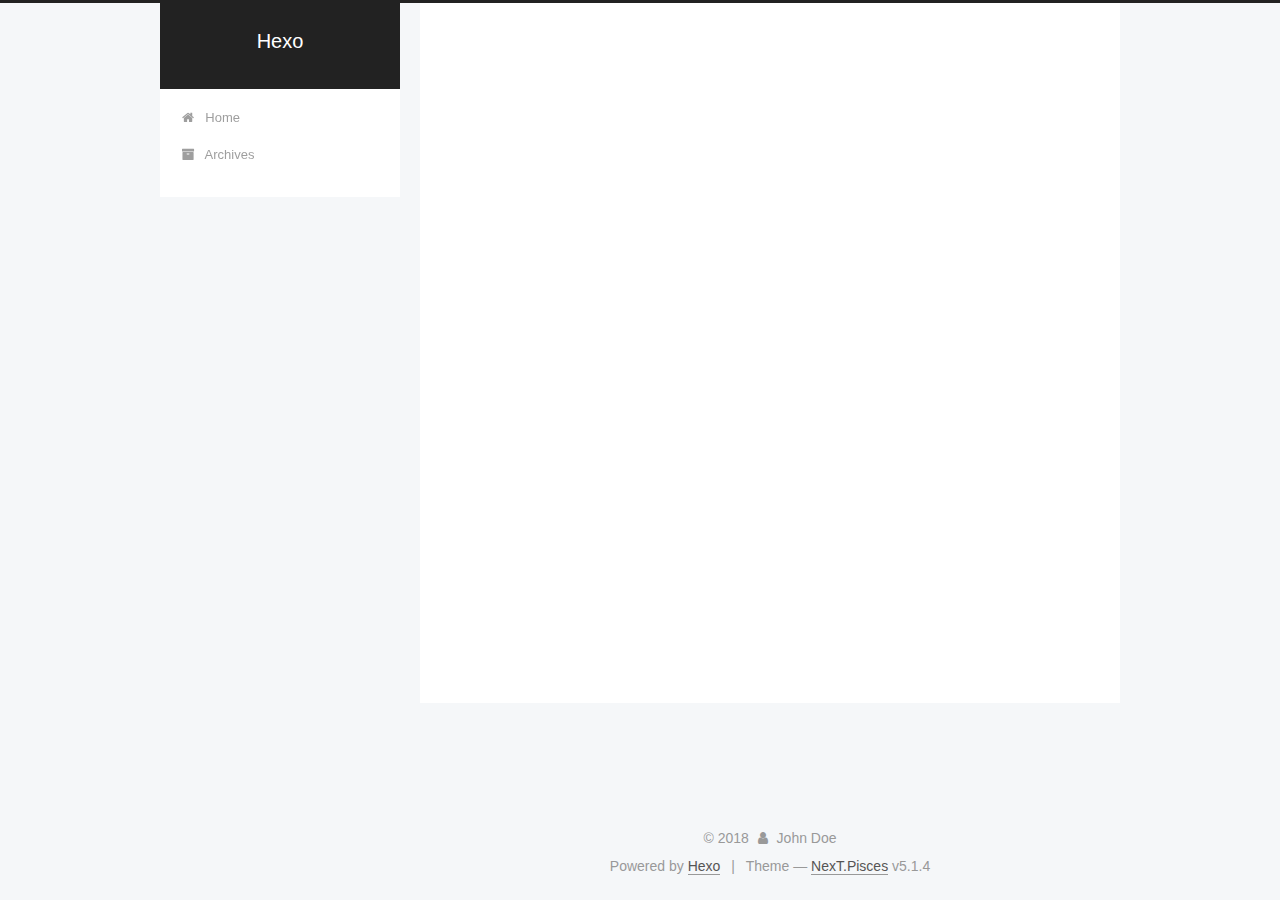
==== commit ac8ccc84: "Site updated: 2018-09-08 12:29:32" ====
--- a/archives/index.html
+++ b/archives/index.html
@@ -5,7 +5,7 @@
   
 
 
-<html class="theme-next pisces use-motion" lang="">
+<html class="theme-next pisces use-motion" lang="zh-CN">
 <head>
   <meta charset="UTF-8"/>
 <meta http-equiv="X-UA-Compatible" content="IE=edge" />
@@ -83,7 +83,7 @@
 <meta property="og:title" content="Hexo">
 <meta property="og:url" content="http://yoursite.com/archives/index.html">
 <meta property="og:site_name" content="Hexo">
-<meta property="og:locale" content="default">
+<meta property="og:locale" content="zh-CN">
 <meta name="twitter:card" content="summary">
 <meta name="twitter:title" content="Hexo">
 
@@ -133,7 +133,7 @@
 
 </head>
 
-<body itemscope itemtype="http://schema.org/WebPage" lang="default">
+<body itemscope itemtype="http://schema.org/WebPage" lang="zh-CN">
 
   
   
@@ -227,7 +227,7 @@
         
           
         
-        Um..! 1 post. Keep on posting.
+        Um..! 2 posts in total. Keep on posting.
       </span>
 
       
@@ -241,6 +241,43 @@
           <div class="collection-title">
             <h1 class="archive-year" id="archive-year-2018">2018</h1>
           </div>
+        
+        
+
+        
+
+  <article class="post post-type-normal" itemscope itemtype="http://schema.org/Article">
+    <header class="post-header">
+
+      <h2 class="post-title">
+        
+            <a class="post-title-link" href="/2018/09/08/postName/" itemprop="url">
+              
+                <span itemprop="name">postName</span>
+              
+            </a>
+        
+      </h2>
+
+      <div class="post-meta">
+        <time class="post-time" itemprop="dateCreated"
+              datetime="2018-09-08T12:21:48+08:00"
+              content="2018-09-08" >
+          09-08
+        </time>
+      </div>
+
+    </header>
+  </article>
+
+
+
+      
+
+        
+        
+        
+
         
         
 
@@ -325,7 +362,7 @@
               
                 <a href="/archives/">
               
-                  <span class="site-state-item-count">1</span>
+                  <span class="site-state-item-count">2</span>
                   <span class="site-state-item-name">posts</span>
                 </a>
               </div>
@@ -333,6 +370,15 @@
 
             
 
+            
+              
+              
+              <div class="site-state-item site-state-tags">
+                
+                  <span class="site-state-item-count">1</span>
+                  <span class="site-state-item-name">tags</span>
+                
+              </div>
             
 
           </nav>
--- a/css/main.css
+++ b/css/main.css
@@ -1823,7 +1823,7 @@
   width: 4px;
   height: 4px;
   border-radius: 50%;
-  background: #29a465;
+  background: #db26fc;
 }
 .links-of-blogroll {
   font-size: 13px;
